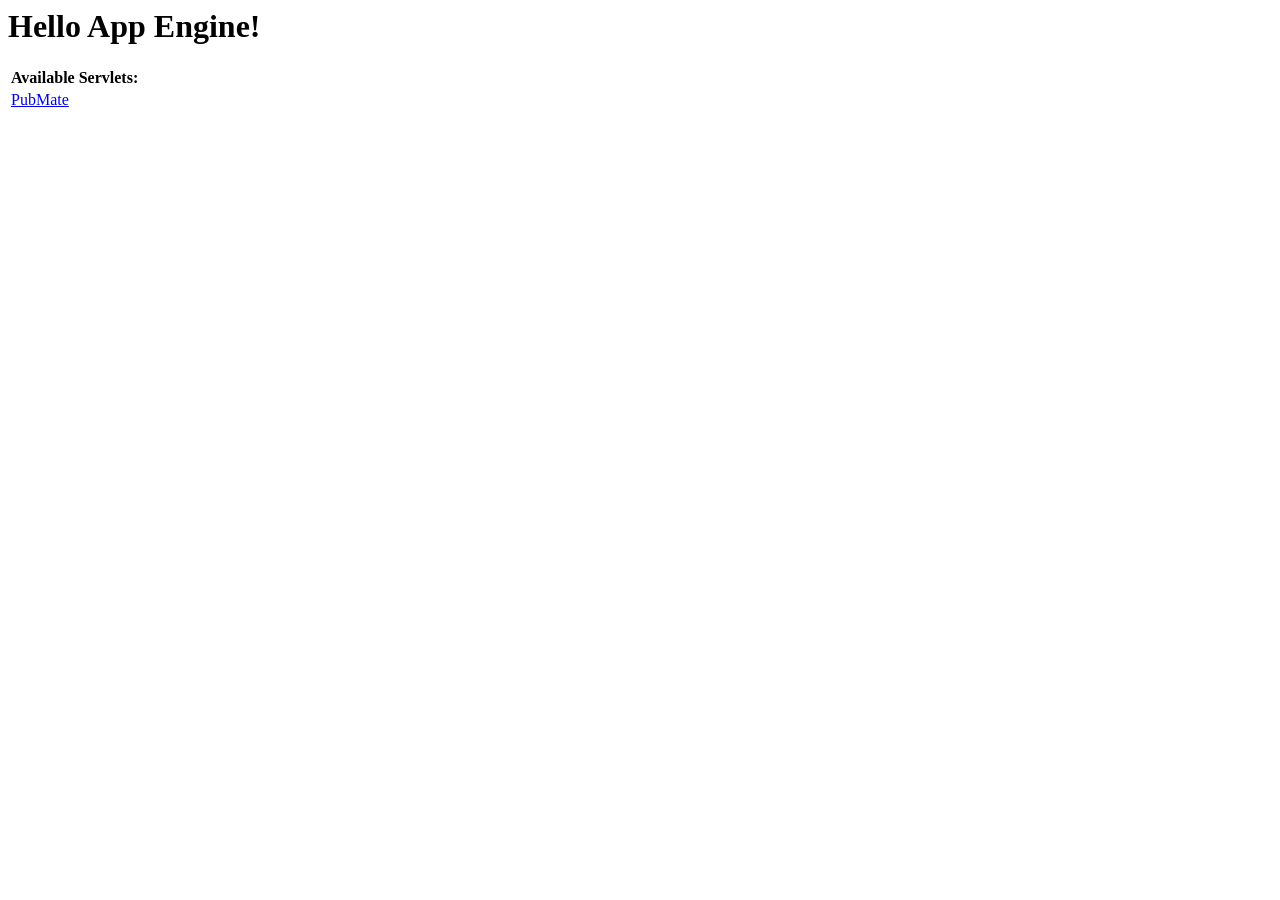
==== war/index.html @ 1bcb7525 "Initial commit" ====
<!DOCTYPE HTML PUBLIC "-//W3C//DTD HTML 4.01 Transitional//EN">
<!-- The HTML 4.01 Transitional DOCTYPE declaration-->
<!-- above set at the top of the file will set     -->
<!-- the browser's rendering engine into           -->
<!-- "Quirks Mode". Replacing this declaration     -->
<!-- with a "Standards Mode" doctype is supported, -->
<!-- but may lead to some differences in layout.   -->

<html>
  <head>
    <meta http-equiv="content-type" content="text/html; charset=UTF-8">
    <title>Hello App Engine</title>
  </head>

  <body>
    <h1>Hello App Engine!</h1>
	
    <table>
      <tr>
        <td colspan="2" style="font-weight:bold;">Available Servlets:</td>        
      </tr>
      <tr>
        <td><a href="pubmate">PubMate</a></td>
      </tr>
    </table>
  </body>
</html>
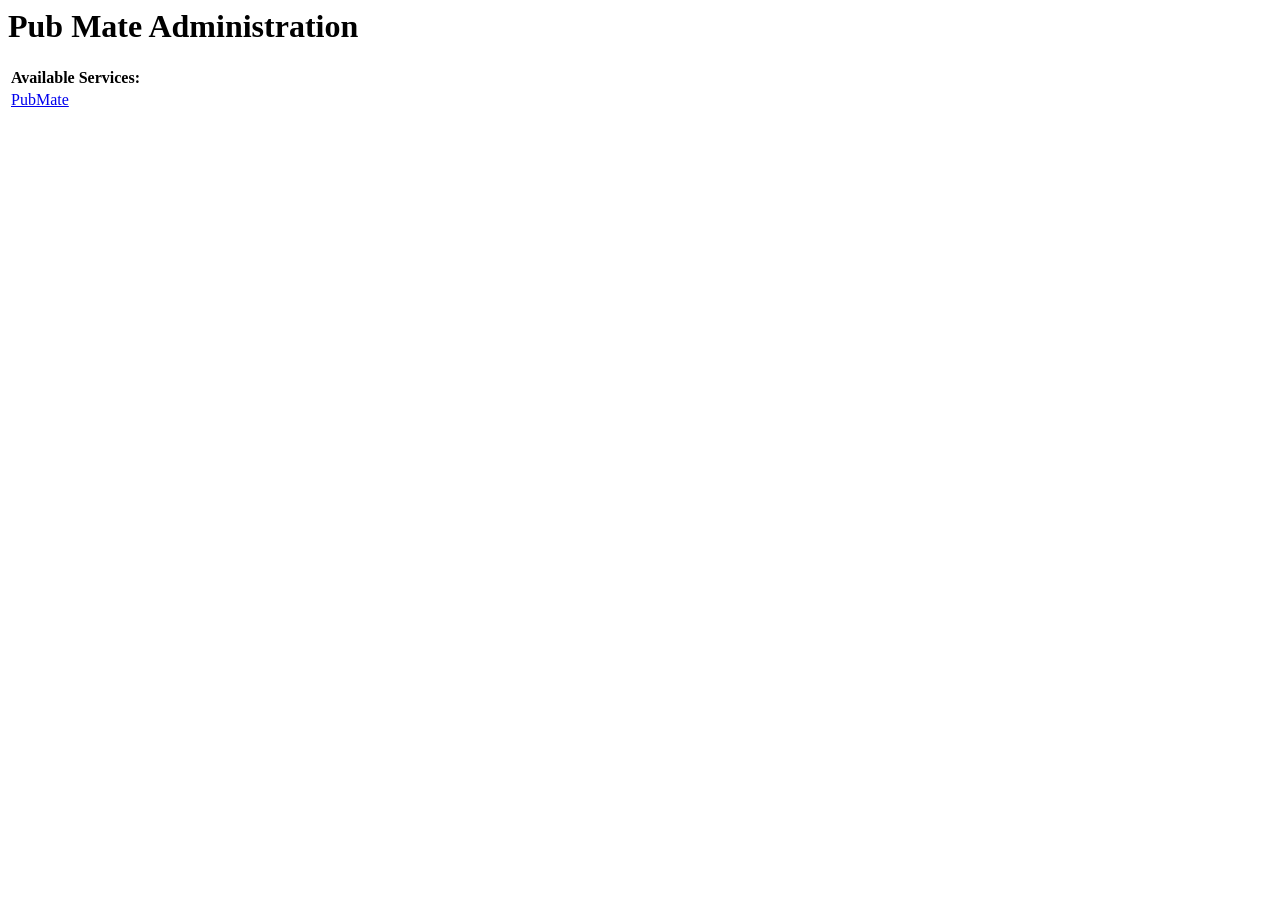
==== commit abcebca9: "Needs to be debugged" ====
--- a/war/index.html
+++ b/war/index.html
@@ -7,21 +7,21 @@
 <!-- but may lead to some differences in layout.   -->
 
 <html>
-  <head>
-    <meta http-equiv="content-type" content="text/html; charset=UTF-8">
-    <title>Hello App Engine</title>
-  </head>
+<head>
+<meta http-equiv="content-type" content="text/html; charset=UTF-8">
+<title>PubMate Administration</title>
+</head>
 
-  <body>
-    <h1>Hello App Engine!</h1>
-	
-    <table>
-      <tr>
-        <td colspan="2" style="font-weight:bold;">Available Servlets:</td>        
-      </tr>
-      <tr>
-        <td><a href="pubmate">PubMate</a></td>
-      </tr>
-    </table>
-  </body>
+<body>
+	<h1>Pub Mate Administration</h1>
+
+	<table>
+		<tr>
+			<td colspan="2" style="font-weight: bold;">Available Services:</td>
+		</tr>
+		<tr>
+			<td><a href="pubmate">PubMate</a></td>
+		</tr>
+	</table>
+</body>
 </html>
